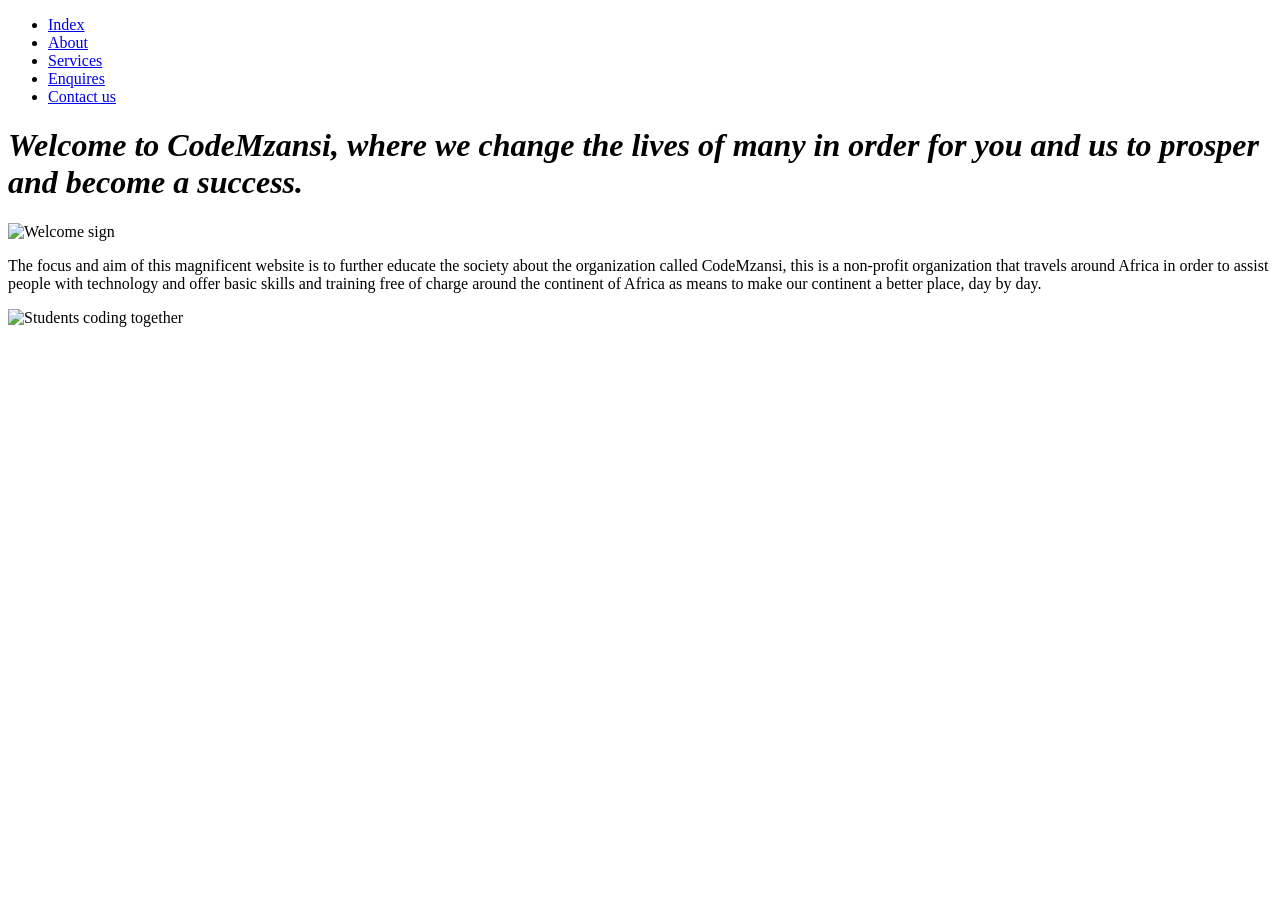
==== index.html @ 37e89615 "Add files via upload" ====
<!DOCTYPE html>
<html lang="en">
<head>
    <meta charset="UTF-8">
    <meta name="viewport" content="width=device-width, initial-scale=1.0">
    <title>CodeMzansi</title>
    <link rel="stylesheet" href="css_assets/mystyle.css">
</head>
<body>

<header>
    <nav class="navbar">
        <ul>
            <li><a href="index.html">Index</a></li>
            <li><a href="about.html">About</a></li>
            <li><a href="services.html">Services</a></li>
            <li><a href="enquires.html">Enquires</a></li>
            <li><a href="contacts.html">Contact us</a></li>
        </ul>
    </nav>
</header>

<main>
    <h1><i>Welcome to CodeMzansi, where we change the lives of many in order for you and us to prosper and become a success.</i></h1>

    <!-- This is the coding for adding images on our website -->
    <img src="https://i.pinimg.com/originals/ff/81/de/ff81dee1dcdd40d560569fe2ae94b6d3.gif" alt="Welcome sign" class="centered-image responsive-image">

    <p>The focus and aim of this magnificent website is to further educate the society about the organization called CodeMzansi, this is a non-profit organization that travels around Africa in order to assist people with technology and offer basic skills and training free of charge around the continent of Africa as means to make our continent a better place, day by day.</p>

    <img src="https://images.stockcake.com/public/1/a/1/1a1ddb68-e559-46dc-b026-a9d77ba6d1ad_large/students-coding-together-stockcake.jpg" alt="Students coding together" class="centered-image responsive-image">
</main>
</body>
</html>
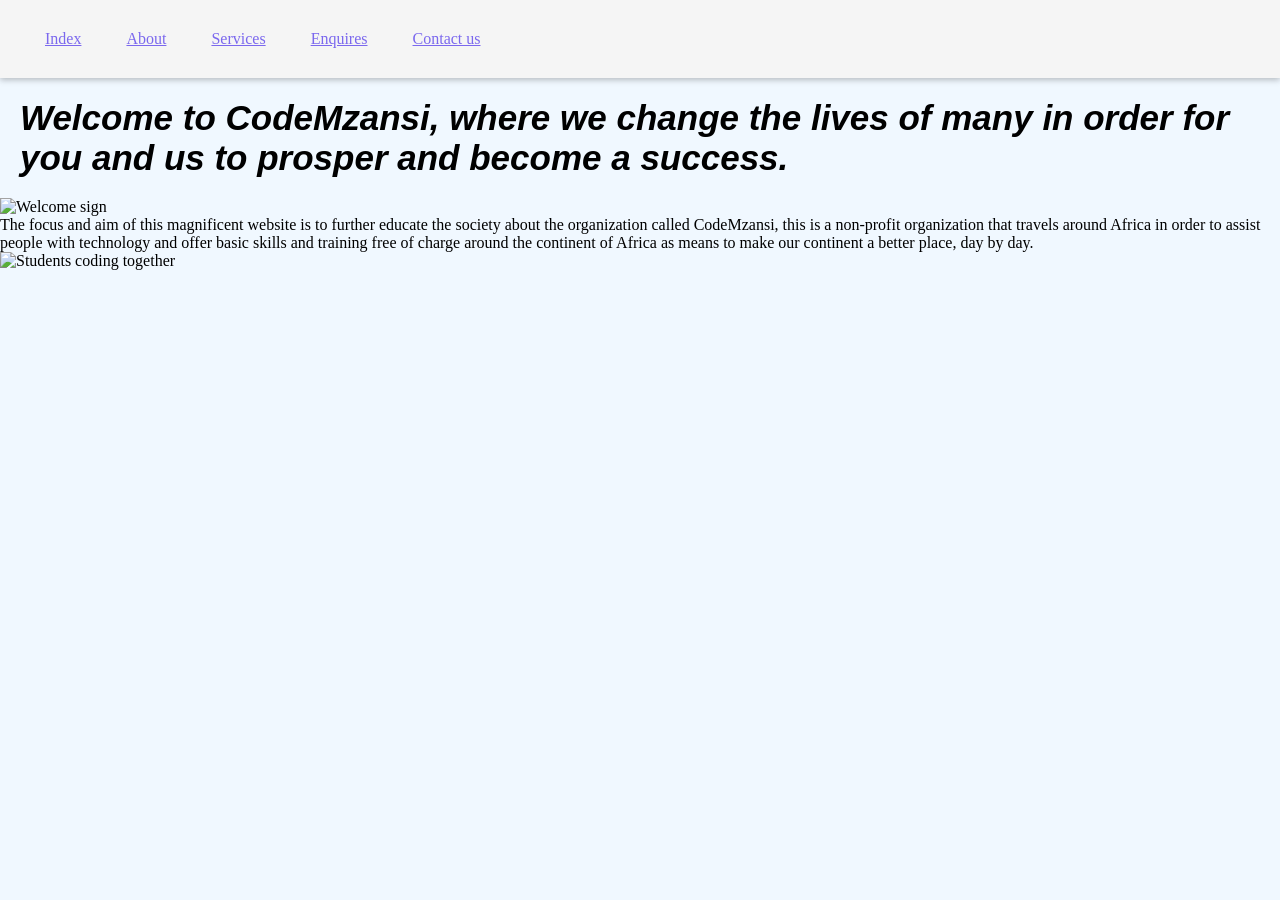
==== commit 6218c0c5: "Fix HTML formatting and update stylesheet link" ====
--- a/index.html
+++ b/index.html
@@ -4,7 +4,7 @@
     <meta charset="UTF-8">
     <meta name="viewport" content="width=device-width, initial-scale=1.0">
     <title>CodeMzansi</title>
-    <link rel="stylesheet" href="css_assets/mystyle.css">
+    <link rel="stylesheet" href="mystyle.css">
 </head>
 <body>
 
--- a/mystyle.css
+++ b/mystyle.css
@@ -0,0 +1,254 @@
+/*CSS reset
+CSS statement =
+selector{ 
+property:value;
+}
+*/
+*{
+    margin: 0;
+    padding: 0;
+    box-sizing: border-box;
+}
+ 
+body{
+    background-color: aliceblue;
+}
+
+header{
+    background-color: aqua;
+}
+
+.navbar ul{
+    display: flex;
+    list-style-type: none;
+}
+
+.navbar li {
+    margin-right: 15px;
+}
+ 
+h1{
+    padding: 20px;
+    font-size: 35px;
+    font-family: 'Gill Sans', 'Gill Sans MT', Calibri, 'Trebuchet MS', sans-serif;
+}
+ 
+h2{ 
+    padding: 20px;
+    font-size: 35px;
+    font-family: Arial, Helvetica, sans-serif;
+}
+ 
+nav ul{
+    background-color: whitesmoke;
+    display: flex;
+    list-style-type: none;
+    padding: 30px;
+ 
+}
+ 
+nav ul li a{
+    padding: 10px 15px;
+    color:mediumslateblue;
+    text-decoration: underline;
+}
+ 
+nav ul li a:hover{
+    background-color: darkblue;
+    color: rgb(35, 75, 125, 0.877);
+    text-decoration: none;
+}
+nav ul li a:hover{
+    background-color: darkblue;
+    color: rgba(25, 218, 41, 0.877);
+    border-radius: 35px;
+}
+.responsive-image{
+    width: 100%;
+    height: auto;
+}
+ 
+.centered-image{
+    display: block;
+    margin-left: auto;
+    margin-right: auto;
+}
+ 
+.container{
+     display: grid;
+    grid-template-columns: auto auto auto;
+}
+ 
+.container div{
+    padding: 20px;
+    text-align: center;
+    background-color: rgb(182, 171, 171);
+    color: blueviolet;
+    border-radius: 25px;
+    margin: 10px;
+    font-size: 14px;
+    font-family: fantasy;
+}
+
+input:focus:invalid {
+    border-color: #b00020;
+    outline-color: #b00020;
+}
+ 
+/* Large monitors (1440px and wider) */
+@media screen and (min-width: 1440px) {
+    body {
+        font-size: 18px;
+    }
+
+    nav ul {
+        padding: 30px 60px;
+    }
+
+    main {
+        max-width: 1300px;
+        padding: 40px 60px;
+    }
+
+    h1 {
+        font-size: 2.8rem;
+    }
+
+    h2 {
+        font-size: 2.2rem;
+    }
+
+    h3 {
+        font-size: 1.6rem;
+    }
+
+    .centered-image {
+        max-width: 1000px;
+    }
+
+    form {
+        max-width: 1000px;
+    }
+}
+
+ header {
+        position: sticky;
+        top: 0;
+        z-index: 10;
+        box-shadow: 0 2px 6px rgba(0, 0, 0, 0.25);
+    }
+
+/* Large monitors (1440px and wider) */
+@media screen and (min-width: 1440px) {
+    body {
+        font-size: 18px;
+    }
+
+    nav ul {
+        padding: 30px 60px;
+    }
+
+    main {
+        max-width: 1300px;
+        padding: 40px 60px;
+    }
+
+    h1 {
+        font-size: 2.8rem;
+    }
+
+    h2 {
+        font-size: 2.2rem;
+    }
+
+    h3 {
+        font-size: 1.6rem;
+    }
+
+    .centered-image {
+        max-width: 1000px;
+    }
+
+    form {
+        max-width: 1000px;
+    }
+}
+
+
+
+/* Small laptops and tablets in landscape */
+@media screen and (max-width: 1024px) {
+    main {
+        padding: 20px;
+    }
+
+    h1 {
+        font-size: 2rem;
+    }
+}
+
+/* Tablets */
+@media screen and (max-width: 768px) {
+    nav ul {
+        padding: 15px 20px;
+    }
+
+    .container {
+        grid-template-columns: repeat(2, 1fr);   /* team cards: 3 columns to 2 */
+    }
+
+    h1 {
+        font-size: 1.75rem;
+    }
+
+    h2 {
+        font-size: 1.5rem;
+    }
+
+    h3 {
+        font-size: 1.25rem;
+    }
+}
+
+/* Phones */
+@media screen and (max-width: 480px) {
+    nav ul {
+        flex-direction: column;   /* links stack in one column */
+        gap: 5px;
+        padding: 15px;
+    }
+
+    nav ul li a {
+        display: block;           /* larger tap area */
+    }
+
+    main {
+        padding: 15px;
+    }
+
+    .container {
+        grid-template-columns: 1fr;               /* team cards: 1 column */
+    }
+
+    h1 {
+        font-size: 1.5rem;
+    }
+
+    h2 {
+        font-size: 1.3rem;
+    }
+
+    h3 {
+        font-size: 1.15rem;
+    }
+
+    h4 {
+        font-size: 1.05rem;
+    }
+
+    input,
+    select,
+    textarea {
+        max-width: 100%;          /* form fields fill the screen width */
+    }
+}
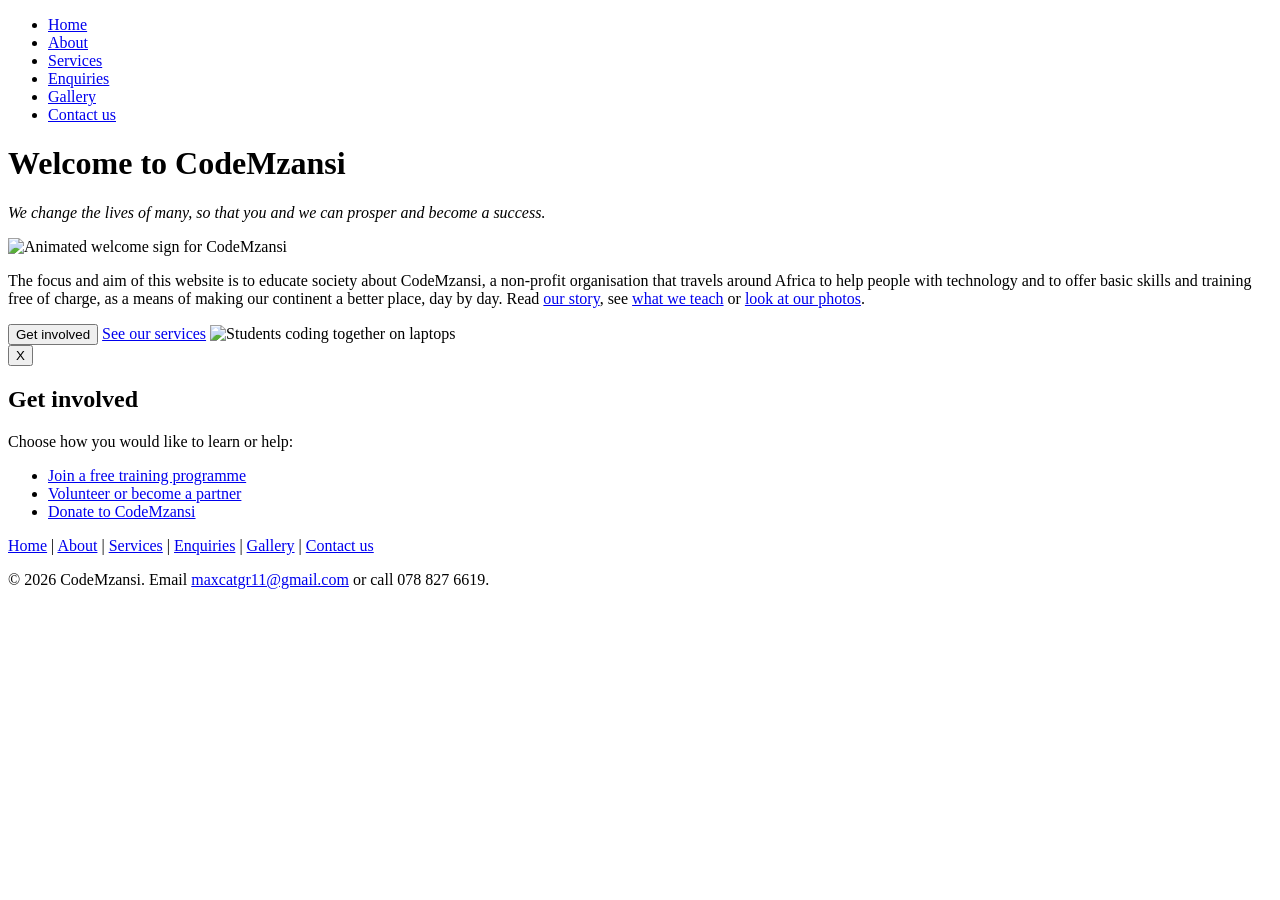
==== commit 8175092e: "Add files via upload" ====
--- a/index.html
+++ b/index.html
@@ -1,35 +1,64 @@
-<!DOCTYPE html>
-<html lang="en">
-<head>
-    <meta charset="UTF-8">
-    <meta name="viewport" content="width=device-width, initial-scale=1.0">
-    <title>CodeMzansi</title>
-    <link rel="stylesheet" href="mystyle.css">
-</head>
-<body>
-
-<header>
-    <nav class="navbar">
-        <ul>
-            <li><a href="index.html">Index</a></li>
-            <li><a href="about.html">About</a></li>
-            <li><a href="services.html">Services</a></li>
-            <li><a href="enquires.html">Enquires</a></li>
-            <li><a href="contacts.html">Contact us</a></li>
-        </ul>
-    </nav>
-</header>
-
-<main>
-    <h1><i>Welcome to CodeMzansi, where we change the lives of many in order for you and us to prosper and become a success.</i></h1>
-
-    <!-- This is the coding for adding images on our website -->
-    <img src="https://i.pinimg.com/originals/ff/81/de/ff81dee1dcdd40d560569fe2ae94b6d3.gif" alt="Welcome sign" class="centered-image responsive-image">
-
-    <p>The focus and aim of this magnificent website is to further educate the society about the organization called CodeMzansi, this is a non-profit organization that travels around Africa in order to assist people with technology and offer basic skills and training free of charge around the continent of Africa as means to make our continent a better place, day by day.</p>
-
-    <img src="https://images.stockcake.com/public/1/a/1/1a1ddb68-e559-46dc-b026-a9d77ba6d1ad_large/students-coding-together-stockcake.jpg" alt="Students coding together" class="centered-image responsive-image">
-</main>
-</body>
-</html>
-
+<!DOCTYPE html>
+<html lang="en">
+<head>
+    <meta charset="UTF-8">
+    <meta name="viewport" content="width=device-width, initial-scale=1.0">
+    <title>CodeMzansi | Free Computer Skills Training for Africa's Youth</title>
+    <meta name="description" content="CodeMzansi is a South African non-profit that teaches young people free computer skills, hardware repair and digital literacy across Africa.">
+    <meta name="keywords" content="CodeMzansi, non-profit, free computer skills, digital literacy, IT training South Africa, youth education">
+    <meta name="author" content="CodeMzansi">
+    <link rel="stylesheet" href="css_assets/mystyle.css">
+</head>
+<body>
+
+<header>
+    <nav>
+        <ul>
+                <li><a href="index.html" class="active">Home</a></li>
+                <li><a href="about.html">About</a></li>
+                <li><a href="services.html">Services</a></li>
+                <li><a href="enquires.html">Enquiries</a></li>
+                <li><a href="gallery.html">Gallery</a></li>
+                <li><a href="contacts.html">Contact us</a></li>
+        </ul>
+    </nav>
+</header>
+
+<main>
+    <h1>Welcome to CodeMzansi</h1>
+    <p><i>We change the lives of many, so that you and we can prosper and become a success.</i></p>
+
+    <!-- This is the coding for adding images on our website -->
+    <img src="https://i.pinimg.com/originals/ff/81/de/ff81dee1dcdd40d560569fe2ae94b6d3.gif" alt="Animated welcome sign for CodeMzansi" class="centered-image">
+
+    <p class="box">The focus and aim of this website is to educate society about CodeMzansi, a non-profit organisation that travels around Africa to help people with technology and to offer basic skills and training free of charge, as a means of making our continent a better place, day by day. Read <a href="about.html">our story</a>, see <a href="services.html">what we teach</a> or <a href="gallery.html">look at our photos</a>.</p>
+
+    <button id="openModal">Get involved</button>
+    <a class="button" href="services.html">See our services</a>
+
+    <img src="https://images.stockcake.com/public/1/a/1/1a1ddb68-e559-46dc-b026-a9d77ba6d1ad_large/students-coding-together-stockcake.jpg" alt="Students coding together on laptops" class="centered-image">
+
+    <!-- Modal (pop-up box) -->
+    <div id="modal" class="modal">
+        <div class="modalBox">
+            <button id="closeModal">X</button>
+            <h2>Get involved</h2>
+            <p>Choose how you would like to learn or help:</p>
+            <ul>
+                <li><a href="enquires.html">Join a free training programme</a></li>
+                <li><a href="contacts.html">Volunteer or become a partner</a></li>
+                <li><a href="contacts.html">Donate to CodeMzansi</a></li>
+            </ul>
+        </div>
+    </div>
+</main>
+
+<footer>
+    <p><a href="index.html">Home</a> | <a href="about.html">About</a> | <a href="services.html">Services</a> | <a href="enquires.html">Enquiries</a> | <a href="gallery.html">Gallery</a> | <a href="contacts.html">Contact us</a></p>
+    <p>&copy; 2026 CodeMzansi. Email <a href="mailto:maxcatgr11@gmail.com">maxcatgr11@gmail.com</a> or call 078 827 6619.</p>
+</footer>
+
+<script src="https://cdnjs.cloudflare.com/ajax/libs/jquery/3.7.1/jquery.min.js"></script>
+<script src="jsassets/myfirstscript.js"></script>
+</body>
+</html>
